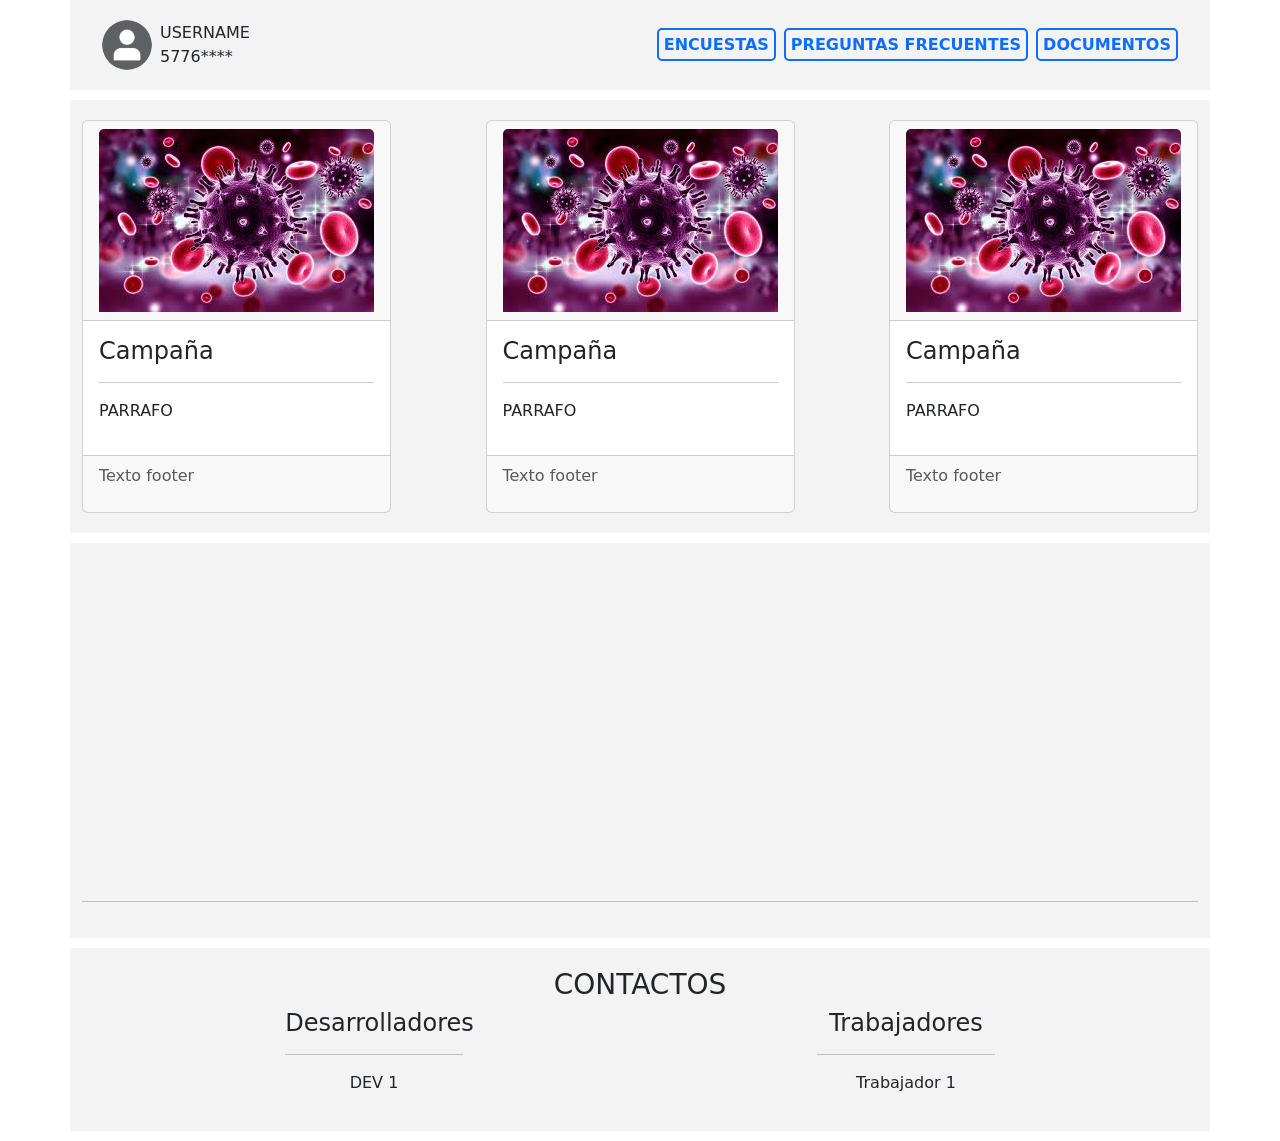
==== index.html @ 2d98b084 "Add files via upload" ====
<!DOCTYPE html>
<html lang="es">
<head>
    <meta charset="UTF-8">
    <meta name="viewport" content="width=device-width, initial-scale=1.0">
    <title>Portal</title>
    <link rel="stylesheet" href="src/frame.css">
    <link rel="stylesheet" href="src/images.css">
    <link rel="stylesheet" href="src/button.css">
    <link href="https://cdn.jsdelivr.net/npm/bootstrap@5.3.8/dist/css/bootstrap.min.css" rel="stylesheet" integrity="sha384-sRIl4kxILFvY47J16cr9ZwB07vP4J8+LH7qKQnuqkuIAvNWLzeN8tE5YBujZqJLB" crossorigin="anonymous">
</head>
<body>
    <div class="container">
        <header class="row frame justify-content-between">
            <div class="col-6 d-flex gap-2 align-items-center">
                <span><a href="#"><img src="assets/imgs/profile_icon.png" class="profile-icon" alt="icon"></a></span>
                <span>
                    <p style="margin: 0;">USERNAME</p>
                    <p style="margin: 0;">5776****</p>
                </span>
            </div>
            <div class="col-6 d-flex gap-2 align-items-center justify-content-end">
                <span><a href="encuestas.html" class="button button-default button-option">ENCUESTAS</a></span>
                <span><a href="preguntas.html" class="button button-default button-option">PREGUNTAS FRECUENTES</a></span>
                <span><a href="documentos.html" class="button button-default button-option">DOCUMENTOS</a></span>
            </div>
        </header>
        <main class="row" id="main">
            <div class="col-12 frame d-flex justify-content-between"> <!--Campañas de salud-->
                <div class="card col-3.5">
                    <div class="card-header">
                        <img src="assets/camp/campaign_image1.jpg" class="card-img-top">
                    </div>
                    <div class="card-body">
                        <h3 class="h4">Campaña</h3>
                        <hr>
                        <p>PARRAFO</p>
                    </div>
                    <div class="card-footer">
                        <p class="text-muted">Texto footer</p>
                    </div>
                </div>
                <div class="card col-3.5">
                    <div class="card-header">
                        <img src="assets/camp/campaign_image1.jpg" class="card-img-top">
                    </div>
                    <div class="card-body">
                        <h3 class="h4">Campaña</h3>
                        <hr>
                        <p>PARRAFO</p>
                    </div>
                    <div class="card-footer">
                        <p class="text-muted">Texto footer</p>
                    </div>
                </div>
                <div class="card col-3.5">
                    <div class="card-header">
                        <img src="assets/camp/campaign_image1.jpg" class="card-img-top">
                    </div>
                    <div class="card-body">
                        <h3 class="h4">Campaña</h3>
                        <hr>
                        <p>PARRAFO</p>
                    </div>
                    <div class="card-footer">
                        <p class="text-muted">Texto footer</p>
                    </div>
                </div>
            </div>
            <div class="col-12 frame"> <!--Video tutoriales-->
                <iframe width="560" height="315" src="https://www.youtube.com/embed/ptk5fsNLW5I" frameborder="0" allowfullscreen></iframe>
                <hr>
            </div>
        </main>
        <footer class="row frame justify-content-center" style="text-align: center;">
            <h3>CONTACTOS</h3>
            <div class="col-8 d-flex justify-content-between">
                <section class="col-3">
                    <h4>Desarrolladores</h4>
                    <hr>
                    <div class="footer-section-body">
                        <span>
                            <p>DEV 1</p>
                        </span>
                    </div>
                </section>
                <section class="col-3">
                    <h4>Trabajadores</h4>
                    <hr>
                    <div class="footer-section-body">
                        <span>
                            <p>Trabajador 1</p>
                        </span>
                    </div>
                </section>
            </div>
        </footer>
    </div>
    <script src="https://cdn.jsdelivr.net/npm/bootstrap@5.3.8/dist/js/bootstrap.bundle.min.js" integrity="sha384-FKyoEForCGlyvwx9Hj09JcYn3nv7wiPVlz7YYwJrWVcXK/BmnVDxM+D2scQbITxI" crossorigin="anonymous"></script>
</body>
</html>
---- src/frame.css ----
:root{
    --colortheme-white-main-background-color: rgb(243, 243, 243);
    --default-frame-margin-bottom: 10px;
    --default-frame-padding: 20px;

    --frame-corner: 50px;
    
    --frame-relevant-padding: 30px;
    --frame-relevant-colortheme-white-bg: white;
    --frame-relevant-colortheme-white-bordercolor: rgb(177, 177, 177);
    --frame-relevant-colortheme-white-bordersize: 3px;
}

.frame {
    padding: var(--default-frame-padding);
    margin-bottom: var(--default-frame-margin-bottom);
    background-color: var(--colortheme-white-main-background-color);
}

.frame-relevant {
    padding: var(--frame-relevant-padding);

    background-color: var(--frame-relevant-colortheme-white-bg);
    /*
    border: var(--frame-relevant-colortheme-white-bordersize) solid var(--frame-relevant-colortheme-white-bordercolor);
    */
}

.frame-with-corner {
    border-radius: var(--frame-corner);
}

.frame-with-flex {
    justify-content: center;
}
---- src/images.css ----
.profile-icon {
    max-width: 50px;
    height: auto;
    border-radius: 50%;
}

.preview-icon {
    max-width: 100px;
    height: auto;
    border-radius: 50%;
}
---- src/button.css ----
:root {
    --button-default-padding: 5px;
    --button-default-bordersize: 2px;
    --button-default-borderradius: 5px;

    --button-transition-default-style: ease-out;
    --button-transition-default-time: .2s;

    /* Colores */
    --color-theme-lightgreen: rgb(124, 243, 108);
    --color-theme-yellow: rgb(255, 255, 97);
    --color-theme-red: red;
    --color-theme-blue: rgb(95, 106, 255);

    /* Tema blanco-azul */
    --button-whiteblue-backgroundcolor: white;
    --button-whiteblue-bordercolor: var(--color-theme-blue);
    --button-whiteblue-color: var(--color-theme-blue);
    
    --button-transition-whiteblue-backgroundcolor: var(--color-theme-blue);
    --button-transition-whiteblue-bordercolor: white;
    --button-transition-whiteblue-color: white;

    /* Tema blanco-verde claro */
    --button-whitelightgreen-backgroundcolor: white;
    --button-whitelightgreen-bordercolor: var(--color-theme-lightgreen);
    --button-whitelightgreen-color: var(--color-theme-lightgreen);

    /* Tema blanco-amarillo */
    --button-whiteyellow-backgroundcolor: white;
    --button-whiteyellow-bordercolor: var(--color-theme-yellow);
    --button-whiteyellow-color: var(--color-theme-yellow);

    --button-transition-whiteyellow-backgroundcolor: var(--color-theme-yellow);
    --button-transition-whiteyellow-bordercolor: white;
    --button-transition-whiteyellow-color: white;
    
    /* Tema blanco-rojo */
    --button-whitered-backgroundcolor: white;
    --button-whitered-bordercolor: var(--color-theme-red);
    --button-whitered-color: var(--color-theme-red);

    --button-transition-whitered-backgroundcolor: var(--color-theme-red);
    --button-transition-whitered-bordercolor: white;
    --button-transition-whitered-color: white;

    /* Otros */
    --button-option-borderradius: 0;
    --button-option-padding: 5px;

    --button-source-backgroundcolor: rgb(218, 218, 218);
    --button-source-borrderradius: 2px;
    --button-source-bordersize: 0px;
    --button-source-bordercolor: rgb(153, 153, 153);
    --button-source-color: rgb(27, 27, 27);
    --button-source-padding: 2px;
}

.button-source {
    padding: var(--button-source-padding);
    background-color: var(--button-source-backgroundcolor);
    border: var(--button-source-bordersize) solid var(--button-source-bordercolor);
    color: var(--button-source-color)
}

/* White blue */

.button-theme-whiteblue {
    background-color: var(--button-whiteblue-backgroundcolor);
    color: var(--button-whiteblue-color);

    border-color: var(--color-theme-blue);

    transition: 
        background-color var(--button-transition-default-time) var(--button-transition-default-style);
    transition: 
        color var(--button-transition-default-time) var(--button-transition-default-style);
}

.button-theme-whiteblue:hover {
    background-color: var(--button-transition-whiteblue-backgroundcolor);
    color: var(--button-transition-whiteblue-color);
}

/* White light green */

.button-theme-whitelightgreen {
    background-color: var(--button-whitelightgreen-backgroundcolor);
    border-color: var(--button-whitelightgreen-bordercolor);
    color: var(--button-whitelightgreen-color);

    transition: 
        background-color var(--button-transition-default-time) var(--button-transition-default-style);
    transition: 
        color var(--button-transition-default-time) var(--button-transition-default-style);
}

.button-theme-whitelightgreen:hover {
    background-color: var(--button-transition-whitelightgreen-backgroundcolor);
    color: var(--button-transition-whitelightgreen-color);
}

/* White yellow */

.button-theme-whiteyellow {
    background-color: var(--button-whiteyellow-backgroundcolor);
    border-color: var(--button-whiteyellow-bordercolor);
    color: var(--button-whiteyellow-color);

    transition: 
        background-color var(--button-transition-default-time) var(--button-transition-default-style);
    transition: 
        color var(--button-transition-default-time) var(--button-transition-default-style);
}

.button-theme-whiteyellow:hover {
    background-color: var(--button-transition-whiteyellow-backgroundcolor);
    color: var(--button-transition-whiteyellow-color);
}


/* White red */

.button-theme-whitered {
    background-color: var(--button-whitered-backgroundcolor);
    border-color: var(--button-whitered-bordercolor);
    color: var(--button-whitered-color);

    transition: 
        background-color var(--button-transition-default-time) var(--button-transition-default-style);
    transition: 
        color var(--button-transition-default-time) var(--button-transition-default-style);
}

.button-theme-whitered:hover {
    background-color: var(--button-transition-whitered-backgroundcolor);
    color: var(--button-transition-whitered-color);
}

.button-option {
    padding: var(--button-option-padding);
}

.button-default {
    padding: var(--button-default-padding);

    border-radius: var(--button-option-borderradius);
    border: var(--button-default-bordersize) solid;
}

.button {
    text-decoration: none;
    font-weight: bold;
    border-radius: var(--button-default-borderradius);
}
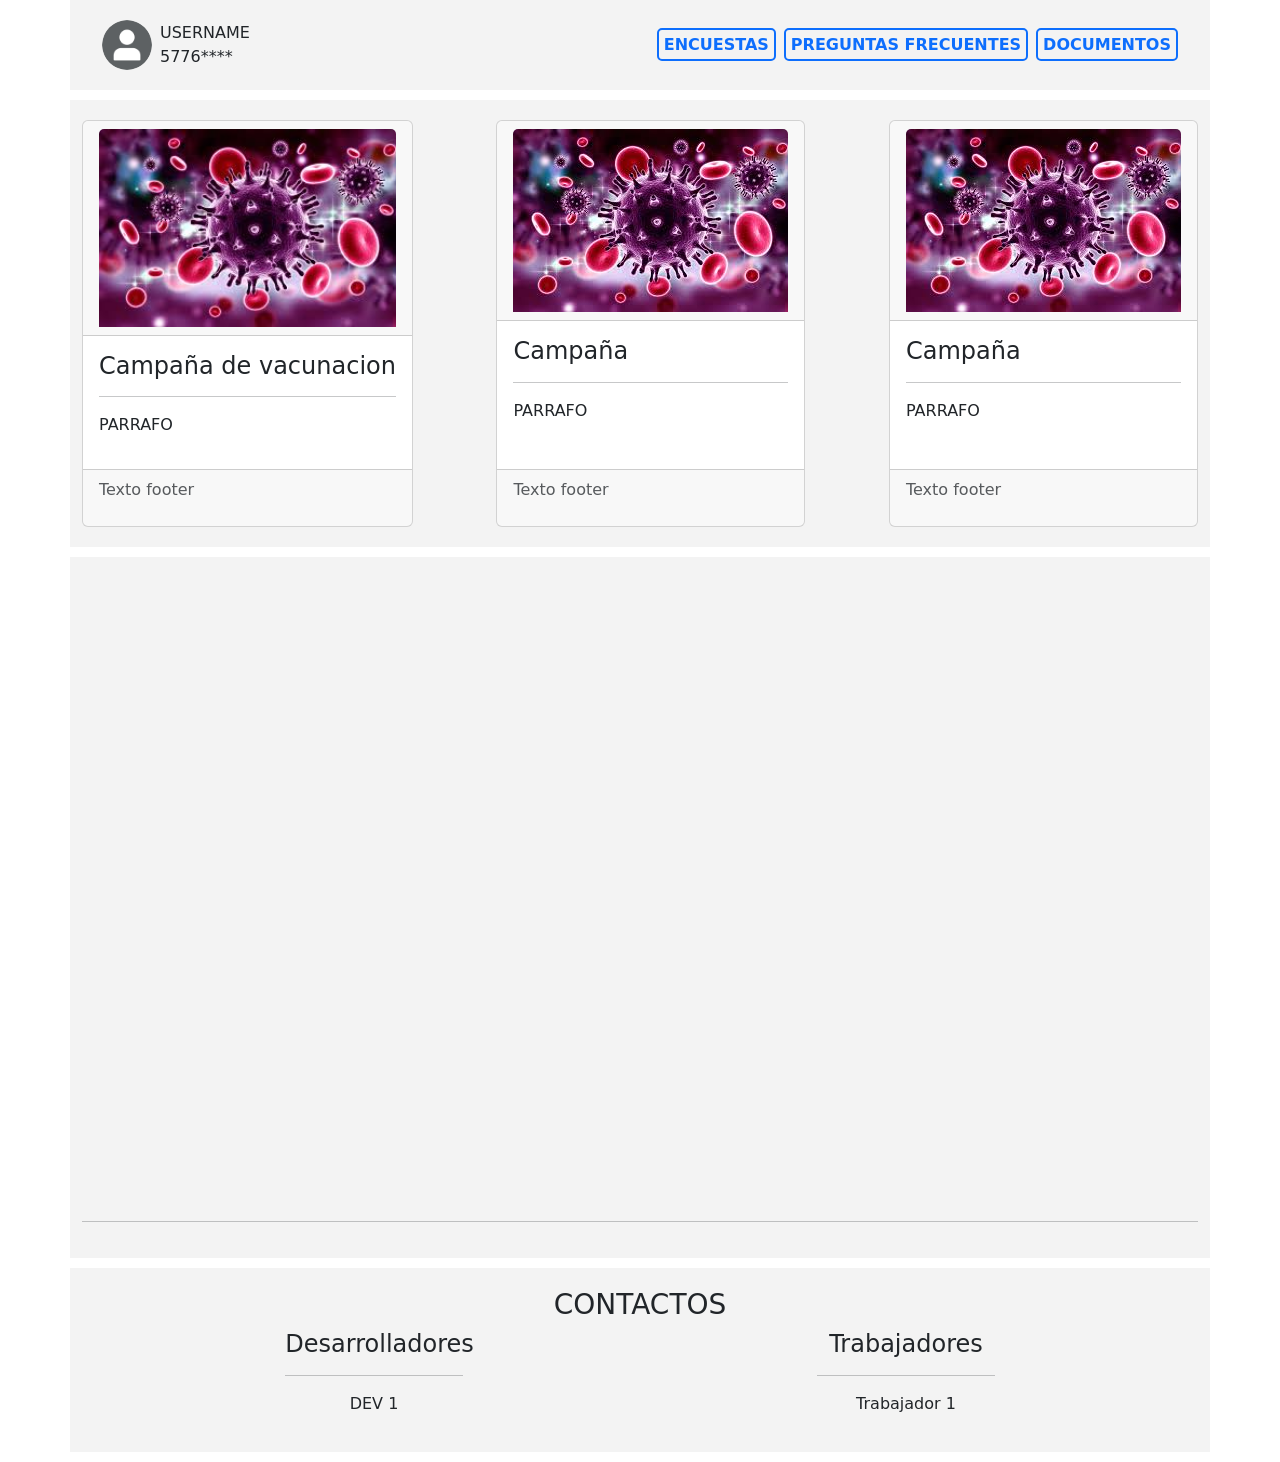
==== commit fd1a52af: "Add files via upload" ====
--- a/index.html
+++ b/index.html
@@ -3,7 +3,7 @@
 <head>
     <meta charset="UTF-8">
     <meta name="viewport" content="width=device-width, initial-scale=1.0">
-    <title>Portal</title>
+    <title>Home de Pacientes</title>
     <link rel="stylesheet" href="src/frame.css">
     <link rel="stylesheet" href="src/images.css">
     <link rel="stylesheet" href="src/button.css">
@@ -12,14 +12,14 @@
 <body>
     <div class="container">
         <header class="row frame justify-content-between">
-            <div class="col-6 d-flex gap-2 align-items-center">
+            <div class="col-12 col-md-6 d-flex gap-2 align-items-center">
                 <span><a href="#"><img src="assets/imgs/profile_icon.png" class="profile-icon" alt="icon"></a></span>
                 <span>
                     <p style="margin: 0;">USERNAME</p>
                     <p style="margin: 0;">5776****</p>
                 </span>
             </div>
-            <div class="col-6 d-flex gap-2 align-items-center justify-content-end">
+            <div class="col-12 col-md-6 d-flex flex-wrap gap-2 align-items-center justify-content-md-end mt-2 mt-md-0">
                 <span><a href="encuestas.html" class="button button-default button-option">ENCUESTAS</a></span>
                 <span><a href="preguntas.html" class="button button-default button-option">PREGUNTAS FRECUENTES</a></span>
                 <span><a href="documentos.html" class="button button-default button-option">DOCUMENTOS</a></span>
@@ -32,7 +32,7 @@
                         <img src="assets/camp/campaign_image1.jpg" class="card-img-top">
                     </div>
                     <div class="card-body">
-                        <h3 class="h4">Campaña</h3>
+                        <h3 class="h4">Campaña de vacunacion </h3>
                         <hr>
                         <p>PARRAFO</p>
                     </div>
@@ -67,34 +67,36 @@
                     </div>
                 </div>
             </div>
-            <div class="col-12 frame"> <!--Video tutoriales-->
-                <iframe width="560" height="315" src="https://www.youtube.com/embed/ptk5fsNLW5I" frameborder="0" allowfullscreen></iframe>
-                <hr>
+           <div class="col-12 frame">
+                 <div class="ratio ratio-16x9">
+                    <iframe src="https://www.youtube.com/embed/ptk5fsNLW5I" allowfullscreen></iframe>
+                </div>
+            <hr>
+        </div>
+        </main>
+<footer class="row frame justify-content-center" style="text-align: center;">
+    <h3>CONTACTOS</h3>
+    <div class="col-12 col-md-8 d-flex flex-column flex-md-row justify-content-between gap-3">
+        <section class="col-12 col-md-3">
+            <h4>Desarrolladores</h4>
+            <hr>
+            <div class="footer-section-body">
+                <span>
+                    <p>DEV 1</p>
+                </span>
             </div>
-        </main>
-        <footer class="row frame justify-content-center" style="text-align: center;">
-            <h3>CONTACTOS</h3>
-            <div class="col-8 d-flex justify-content-between">
-                <section class="col-3">
-                    <h4>Desarrolladores</h4>
-                    <hr>
-                    <div class="footer-section-body">
-                        <span>
-                            <p>DEV 1</p>
-                        </span>
-                    </div>
-                </section>
-                <section class="col-3">
-                    <h4>Trabajadores</h4>
-                    <hr>
-                    <div class="footer-section-body">
-                        <span>
-                            <p>Trabajador 1</p>
-                        </span>
-                    </div>
-                </section>
+        </section>
+        <section class="col-12 col-md-3">
+            <h4>Trabajadores</h4>
+            <hr>
+            <div class="footer-section-body">
+                <span>
+                    <p>Trabajador 1</p>
+                </span>
             </div>
-        </footer>
+        </section>
+    </div>
+</footer>
     </div>
     <script src="https://cdn.jsdelivr.net/npm/bootstrap@5.3.8/dist/js/bootstrap.bundle.min.js" integrity="sha384-FKyoEForCGlyvwx9Hj09JcYn3nv7wiPVlz7YYwJrWVcXK/BmnVDxM+D2scQbITxI" crossorigin="anonymous"></script>
 </body>
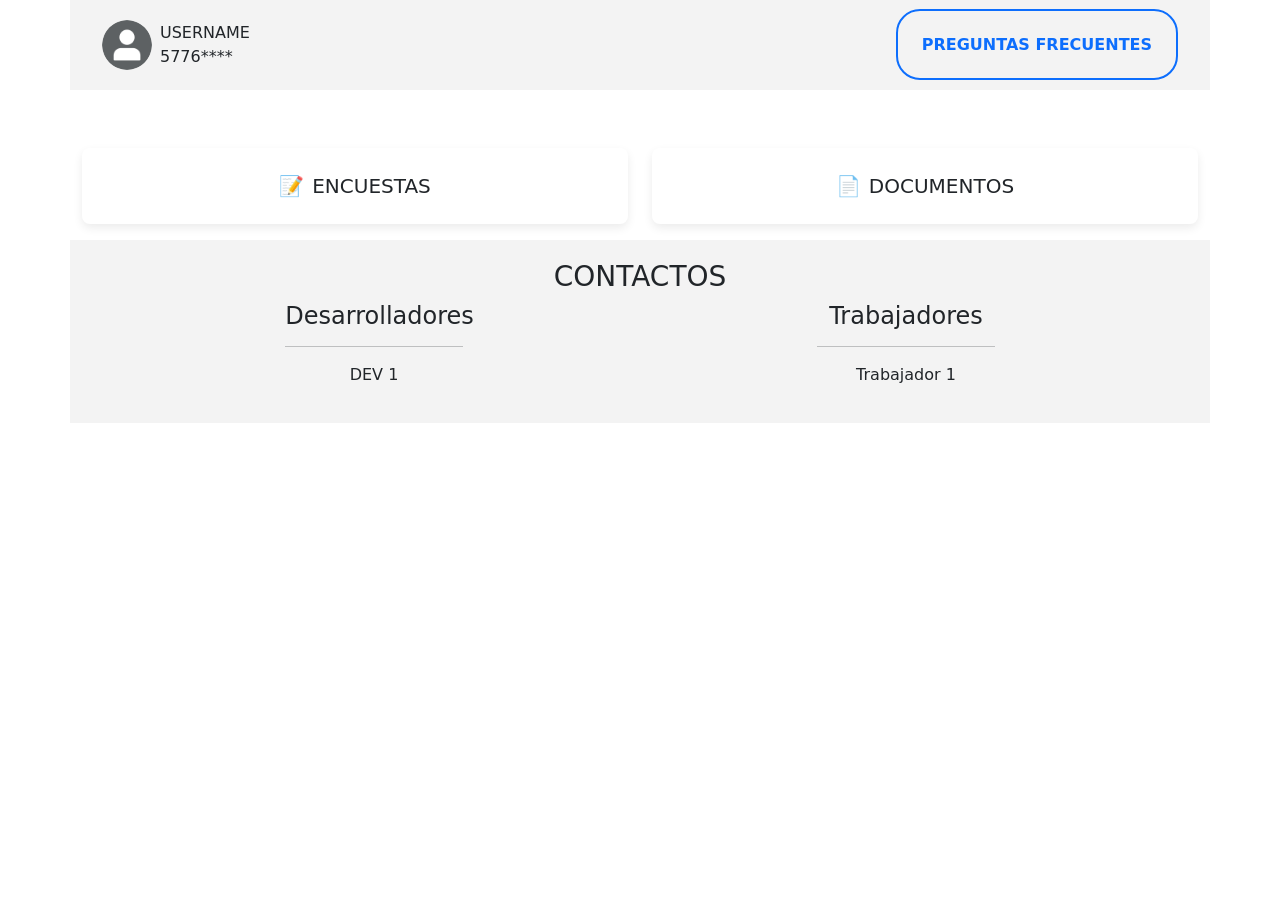
==== commit 1a09a7de: "Add files via upload" ====
--- a/index.html
+++ b/index.html
@@ -3,7 +3,8 @@
 <head>
     <meta charset="UTF-8">
     <meta name="viewport" content="width=device-width, initial-scale=1.0">
-    <title>Home de Pacientes</title>
+    <title>Home</title>
+    <link rel="icon" type="image/png" href="assets/imgs/icon/favicon.png">
     <link rel="stylesheet" href="src/frame.css">
     <link rel="stylesheet" href="src/images.css">
     <link rel="stylesheet" href="src/button.css">
@@ -19,60 +20,37 @@
                     <p style="margin: 0;">5776****</p>
                 </span>
             </div>
-            <div class="col-12 col-md-6 d-flex flex-wrap gap-2 align-items-center justify-content-md-end mt-2 mt-md-0">
-                <span><a href="encuestas.html" class="button button-default button-option">ENCUESTAS</a></span>
+                <div class="col-12 col-md-6 d-flex flex-wrap gap-2 align-items-center justify-content-md-end mt-2 mt-md-0">
                 <span><a href="preguntas.html" class="button button-default button-option">PREGUNTAS FRECUENTES</a></span>
-                <span><a href="documentos.html" class="button button-default button-option">DOCUMENTOS</a></span>
             </div>
         </header>
         <main class="row" id="main">
-            <div class="col-12 frame d-flex justify-content-between"> <!--Campañas de salud-->
-                <div class="card col-3.5">
-                    <div class="card-header">
-                        <img src="assets/camp/campaign_image1.jpg" class="card-img-top">
-                    </div>
-                    <div class="card-body">
-                        <h3 class="h4">Campaña de vacunacion </h3>
-                        <hr>
-                        <p>PARRAFO</p>
-                    </div>
-                    <div class="card-footer">
-                        <p class="text-muted">Texto footer</p>
-                    </div>
-                </div>
-                <div class="card col-3.5">
-                    <div class="card-header">
-                        <img src="assets/camp/campaign_image1.jpg" class="card-img-top">
-                    </div>
-                    <div class="card-body">
-                        <h3 class="h4">Campaña</h3>
-                        <hr>
-                        <p>PARRAFO</p>
-                    </div>
-                    <div class="card-footer">
-                        <p class="text-muted">Texto footer</p>
-                    </div>
-                </div>
-                <div class="card col-3.5">
-                    <div class="card-header">
-                        <img src="assets/camp/campaign_image1.jpg" class="card-img-top">
-                    </div>
-                    <div class="card-body">
-                        <h3 class="h4">Campaña</h3>
-                        <hr>
-                        <p>PARRAFO</p>
-                    </div>
-                    <div class="card-footer">
-                        <p class="text-muted">Texto footer</p>
-                    </div>
+            <div class="col-12">
+                <!--
+                    Contenedor de botones principales de la home.
+                    Usa Bootstrap para centrar y distribuir los botones.
+                    En móvil se apilan verticalmente; en desktop van uno al lado del otro.
+                -->
+                <div class="home-actions d-flex flex-column flex-md-row justify-content-center align-items-stretch gap-3 gap-md-4 mt-4 mt-md-5">
+                    <!-- Botón de encuestas -->
+                    <a href="encuestas.html" class="home-action-btn btn btn-lg w-100 w-md-auto d-flex align-items-center justify-content-center text-center">
+                        <span class="me-2">📝</span>
+                        <span>ENCUESTAS</span>
+                    </a>
+
+                    <!-- Botón de documentos -->
+                    <a href="documentos.html" class="home-action-btn btn btn-lg w-100 w-md-auto d-flex align-items-center justify-content-center text-center">
+                        <span class="me-2">📄</span>
+                        <span>DOCUMENTOS</span>
+                    </a>
                 </div>
             </div>
-           <div class="col-12 frame">
+            <!--  <div class="col-8 frame">
                  <div class="ratio ratio-16x9">
                     <iframe src="https://www.youtube.com/embed/ptk5fsNLW5I" allowfullscreen></iframe>
                 </div>
             <hr>
-        </div>
+        </div> -->
         </main>
 <footer class="row frame justify-content-center" style="text-align: center;">
     <h3>CONTACTOS</h3>
--- a/src/button.css
+++ b/src/button.css
@@ -1,7 +1,7 @@
 :root {
-    --button-default-padding: 5px;
+    --button-default-padding: 24px;
     --button-default-bordersize: 2px;
-    --button-default-borderradius: 5px;
+    --button-default-borderradius: 24px;
 
     --button-transition-default-style: ease-out;
     --button-transition-default-time: .2s;
@@ -54,6 +54,19 @@
     --button-source-bordercolor: rgb(153, 153, 153);
     --button-source-color: rgb(27, 27, 27);
     --button-source-padding: 2px;
+
+    /* Nuevas variables para los botones de la home */
+    --home-action-min-height: 76px;
+    --home-action-mobile-min-height: 82px;
+    --home-action-padding: 1rem 1.4rem;
+    --home-action-border-radius: 18px;
+    --home-action-border-size: 2px;
+    --home-action-shadow: 0 4px 10px rgba(0, 0, 0, 0.08);
+    --home-action-shadow-hover: 0 6px 14px rgba(0, 0, 0, 0.12);
+    --home-action-font-size: 1.05rem;
+    --home-action-mobile-font-size: 1.1rem;
+    --home-action-min-width: 220px;
+    --home-action-transition-time: 0.2s;
 }
 
 .button-source {
@@ -152,4 +165,61 @@
     text-decoration: none;
     font-weight: bold;
     border-radius: var(--button-default-borderradius);
-}+}
+
+/*
+    Nuevas clases para la zona de botones principales de la home.
+    Estas clases sirven para que los botones se vean grandes,
+    claros y fáciles de tocar, especialmente para personas mayores.
+*/
+
+/* Contenedor de los botones principales de la home */
+.home-actions {
+    margin: 2rem 0 1rem;
+}
+
+/* Estilo base de cada botón grande de la home */
+.home-action-btn {
+    min-height: var(--home-action-min-height); /* altura mínima para que se vea cómodo */
+    padding: var(--home-action-padding); /* espacio interno para que no se vea apretado */
+    border-radius: var(--home-action-border-radius); /* bordes redondeados, más amigables */
+    border: var(--home-action-border-size) solid var(--color-theme-blue); /* borde azul visible */
+    background-color: white; /* fondo claro */
+    color: var(--color-theme-blue); /* texto azul */
+    font-weight: 700; /* letra más marcada */
+    font-size: var(--home-action-font-size); /* tamaño de texto legible */
+    box-shadow: var(--home-action-shadow); /* sombra suave */
+    transition: transform var(--home-action-transition-time) ease, box-shadow var(--home-action-transition-time) ease, background-color var(--home-action-transition-time) ease, color var(--home-action-transition-time) ease;
+}
+
+/* Efecto al pasar el mouse o al enfocar el botón */
+.home-action-btn:hover,
+.home-action-btn:focus {
+    background-color: var(--color-theme-blue);
+    color: white;
+    transform: translateY(-2px);
+    box-shadow: var(--home-action-shadow-hover);
+}
+
+/* Ajuste para pantallas pequeñas (móviles) */
+@media (max-width: 767.98px) {
+    .home-actions {
+        flex-direction: column; /* uno debajo del otro */
+        align-items: stretch; /* ocupan todo el ancho */
+    }
+
+    .home-action-btn {
+        width: 100%; /* ocupa el ancho completo */
+        min-height: var(--home-action-mobile-min-height); /* un poco más alto en móvil */
+        font-size: var(--home-action-mobile-font-size); /* texto un poco más grande */
+    }
+}
+
+/* Ajuste para pantallas más grandes */
+@media (min-width: 768px) {
+    .home-action-btn {
+        min-width: var(--home-action-min-width); /* ancho mínimo para que se vean bien */
+    }
+}
+
+/* Siempre es recomendable usar "var" como buena practica profe, para facil modificacion de las cosas */
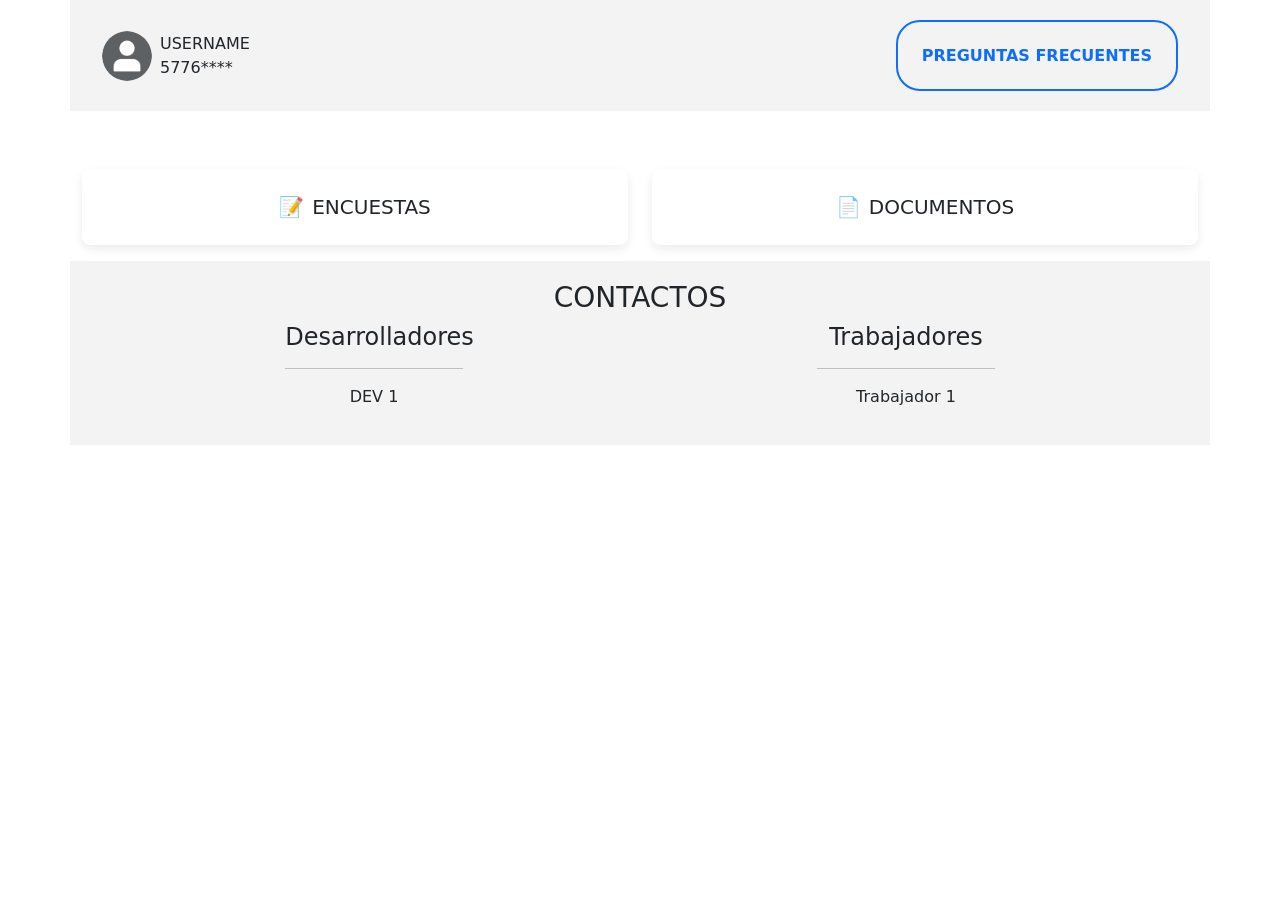
==== commit 9f5a9c9e: "Cambios finales Mateo Ducasse, Ian Galli, Valentin Correa, Marcos Salas." ====
--- a/index.html
+++ b/index.html
@@ -20,7 +20,7 @@
                     <p style="margin: 0;">5776****</p>
                 </span>
             </div>
-                <div class="col-12 col-md-6 d-flex flex-wrap gap-2 align-items-center justify-content-md-end mt-2 mt-md-0">
+            <div class="col-12 col-md-6 d-flex flex-wrap gap-2 align-items-center justify-content-center justify-content-md-end mt-2 mt-md-0 header-actions">
                 <span><a href="preguntas.html" class="button button-default button-option">PREGUNTAS FRECUENTES</a></span>
             </div>
         </header>
--- a/src/button.css
+++ b/src/button.css
@@ -67,6 +67,19 @@
     --home-action-mobile-font-size: 1.1rem;
     --home-action-min-width: 220px;
     --home-action-transition-time: 0.2s;
+    --home-action-background-color: white;
+    --home-action-text-color: var(--color-theme-blue);
+    --home-action-hover-background-color: var(--color-theme-blue);
+    --home-action-hover-text-color: white;
+    --home-action-hover-transform: translateY(-2px);
+
+    /* Variables para el botón base y el header responsive */
+    --button-base-display: inline-flex;
+    --button-base-align-items: center;
+    --button-base-justify-content: center;
+    --button-base-line-height: 1.2;
+    --button-base-max-width: 100%;
+    --button-base-text-align: center;
 }
 
 .button-source {
@@ -161,16 +174,53 @@
     border: var(--button-default-bordersize) solid;
 }
 
+/*
+    Estilo base de los botones generales.
+    Se usa para que los enlaces y botones sean claros, legibles y flexibles,
+    especialmente cuando el texto es largo en pantallas pequeñas.
+*/
 .button {
+    display: var(--button-base-display);
+    align-items: var(--button-base-align-items);
+    justify-content: var(--button-base-justify-content);
     text-decoration: none;
     font-weight: bold;
     border-radius: var(--button-default-borderradius);
+    line-height: var(--button-base-line-height);
+    max-width: var(--button-base-max-width);
+    text-align: var(--button-base-text-align);
+    white-space: normal;
+}
+
+/*
+    Contenedor de acciones del header.
+    En móvil ocupa todo el ancho para evitar que el botón se superponga,
+    y en escritorio vuelve a alinearse a la derecha.
+*/
+.header-actions {
+    width: 100%;
+}
+
+.header-actions .button {
+    width: 100%;
+    max-width: 100%;
+}
+
+@media (min-width: 768px) {
+    .header-actions {
+        width: auto;
+        justify-content: flex-end;
+    }
+
+    .header-actions .button {
+        width: auto;
+    }
 }
 
 /*
     Nuevas clases para la zona de botones principales de la home.
-    Estas clases sirven para que los botones se vean grandes,
-    claros y fáciles de tocar, especialmente para personas mayores.
+    Sirven para que los botones se vean grandes, claros y fáciles de tocar,
+    especialmente para personas mayores y para pantallas pequeñas.
 */
 
 /* Contenedor de los botones principales de la home */
@@ -180,24 +230,24 @@
 
 /* Estilo base de cada botón grande de la home */
 .home-action-btn {
-    min-height: var(--home-action-min-height); /* altura mínima para que se vea cómodo */
-    padding: var(--home-action-padding); /* espacio interno para que no se vea apretado */
-    border-radius: var(--home-action-border-radius); /* bordes redondeados, más amigables */
-    border: var(--home-action-border-size) solid var(--color-theme-blue); /* borde azul visible */
-    background-color: white; /* fondo claro */
-    color: var(--color-theme-blue); /* texto azul */
-    font-weight: 700; /* letra más marcada */
-    font-size: var(--home-action-font-size); /* tamaño de texto legible */
-    box-shadow: var(--home-action-shadow); /* sombra suave */
+    min-height: var(--home-action-min-height);
+    padding: var(--home-action-padding);
+    border-radius: var(--home-action-border-radius);
+    border: var(--home-action-border-size) solid var(--color-theme-blue);
+    background-color: var(--home-action-background-color);
+    color: var(--home-action-text-color);
+    font-weight: 700;
+    font-size: var(--home-action-font-size);
+    box-shadow: var(--home-action-shadow);
     transition: transform var(--home-action-transition-time) ease, box-shadow var(--home-action-transition-time) ease, background-color var(--home-action-transition-time) ease, color var(--home-action-transition-time) ease;
 }
 
 /* Efecto al pasar el mouse o al enfocar el botón */
 .home-action-btn:hover,
 .home-action-btn:focus {
-    background-color: var(--color-theme-blue);
-    color: white;
-    transform: translateY(-2px);
+    background-color: var(--home-action-hover-background-color);
+    color: var(--home-action-hover-text-color);
+    transform: var(--home-action-hover-transform);
     box-shadow: var(--home-action-shadow-hover);
 }
 
